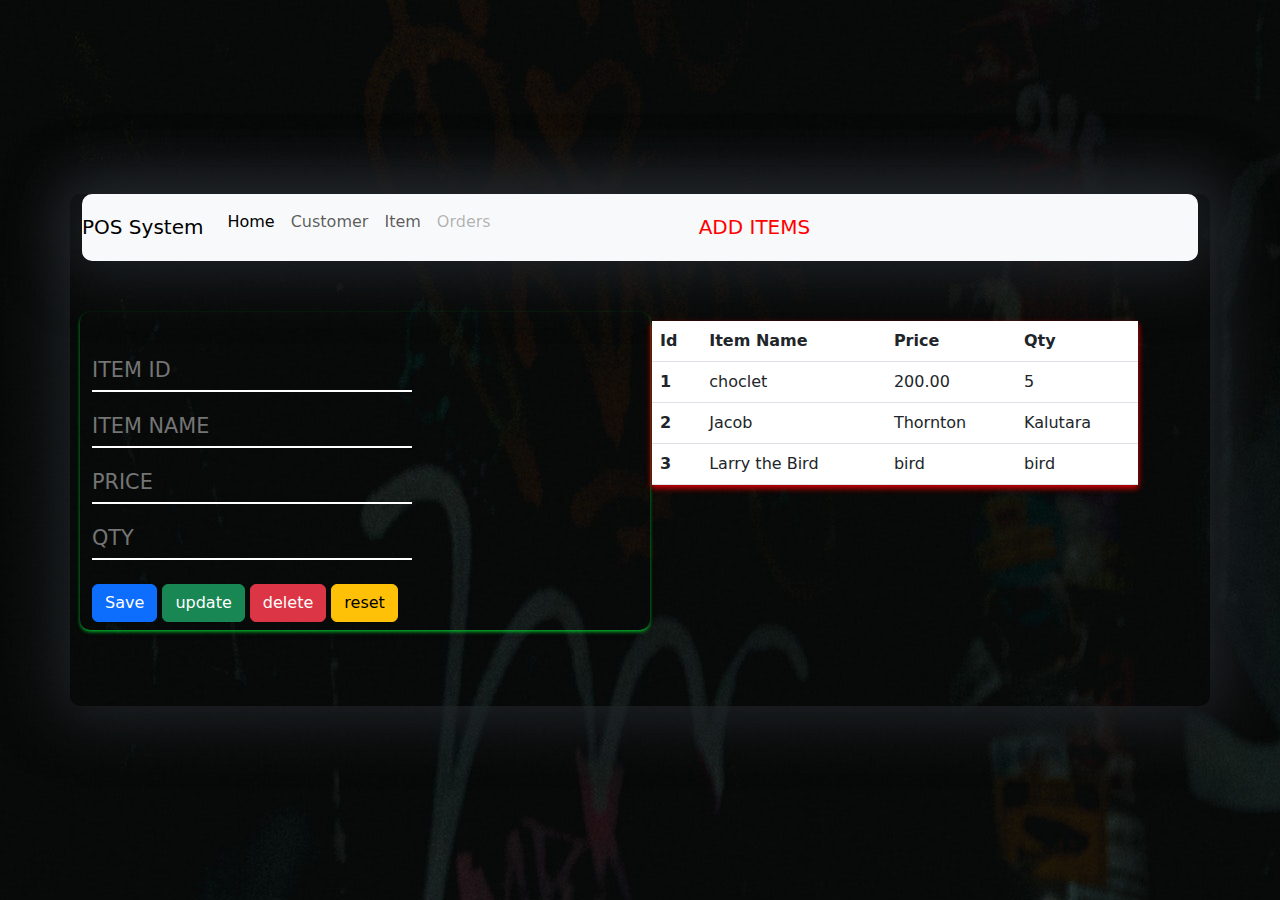
==== item.html @ d10ec603 "update" ====
<!DOCTYPE html>
<html lang="en">
<head>
    <meta charset="UTF-8">
    <title>Item</title>
    <meta name="keywords" content="html,css,js,jaca,ijse,software">
    <meta name="description" content="#1 software Engineering, institute of ijse">
    <meta name="author" content="IJSE - Institute Of Ijse">
    <meta name="viewport" content="width =device-width,initial-scale.0">
    <link rel="stylesheet" href="assert/bootstrap/css/bootstrap.min.css">
    <link rel="stylesheet" href="assert/bootstrap/js/bootstrap.js">
    <link rel="stylesheet" href="assert/cssStyle/normalize.css">
    <link rel="stylesheet" href="assert/cssStyle/item.css">
</head>
<body>

<div class="container col-lg-12 row-cols-lg-auto">
    <nav class="navbar navbar-expand-lg navbar-light bg-light">
        <a class="navbar-brand" href="#">POS System</a>
        <button class="navbar-toggler" type="button" data-toggle="collapse" data-target="#navbarNavAltMarkup" aria-controls="navbarNavAltMarkup" aria-expanded="false" aria-label="Toggle navigation">
            <span class="navbar-toggler-icon"></span>
        </button>
        <div class="collapse navbar-collapse" id="navbarNavAltMarkup">
            <div class="navbar-nav">
                <a class="nav-item nav-link active" href="index.html">Home <span class="sr-only"></span></a>
                <a class="nav-item nav-link" href="index.html">Customer</a>
                <a class="nav-item nav-link" href="item.html">Item</a>
                <a class="nav-item nav-link disabled" href="orders.html">Orders</a>
                <h1>ADD ITEMS</h1>
            </div>
        </div>
    </nav>
    <div class="text-center col-lg-6 col-md-6">

    </div>
    <div class="row row-main">
        <div class="col col-xl-6 col-lg-6" id="data">
            <form>
                <div class="mb-3">
                    <!--                        <label for="id" class="form-label">ID</label>-->
                    <!--                        <input type="number" class="form-control" id="id"  placeholder="Enter Id">-->
                    <input type="input" class="form__field" placeholder="ITEM ID" name="name" id='id' required />
                </div>
                <div class="mb-3">
                    <!--                        <label for="name" class="form-label">Name</label>-->
                    <!--                        <input type="number" class="form-control" id="name"  placeholder="Enter name">-->
                    <input type="input" class="form__field" placeholder="ITEM NAME" name="name" id='name' required />

                </div>
                <div class="mb-3">
                    <!--                        <label for="contact" class="form-label">Contact</label>-->
                    <input type="input" class="form__field" placeholder="PRICE" name="PRICE" id='price' required />

                </div>


                <div class="mb-3">
                    <!--                        <label for="contact" class="form-label">Contact</label>-->
                    <input type="input" class="form__field" placeholder="QTY" name="qty" id='qty' required />

                </div>


                <div class="mt-4 mb-5">
                    <button class="btn btn-primary" type="submit">Save</button>
                    <button class="btn btn-success" type="button">update</button>
                    <button class="btn btn-danger" type="button">delete</button>
                    <button class="btn btn-warning" type="reset ">reset</button>
                </div>

            </form>
        </div>

        <div class="col col-lg-6 col-md-6 col-sm-12 col-12 ">
            <table class="table">
                <thead>
                <tr>
                    <th scope="col">Id</th>
                    <th scope="col">Item Name</th>
                    <th scope="col">Price</th>
                    <th scope="col">Qty</th>
                </tr>
                </thead>
                <tbody>
                <tr>
                    <th scope="row">1</th>
                    <td>choclet</td>
                    <td>200.00</td>
                    <td>5</td>
                </tr>
                <tr>
                    <th scope="row">2</th>
                    <td>Jacob</td>
                    <td>Thornton</td>
                    <td>Kalutara</td>

                </tr>
                <tr>
                    <th scope="row">3</th>
                    <td>Larry the Bird</td>
                    <td>bird</td>
                    <td>bird</td>

                </tr>
                </tbody>
            </table>
        </div>

    </div>
</div>
</body>
</html>
---- assert/cssStyle/item.css ----
body{
    width: 100%;
    height: 45vw;
    background-image: url("../img/item.jpg");
}

.background{
    position: relative;
}
.container{
    width: 100vw;
    height: 40vw;
    position: absolute;
    top: 0;
    left: 0px;
    right: 0;
    bottom: 0;
    margin: auto;
    /*border: white solid 2px;*/
    box-shadow: 1px 1px 60px 10px ;
    border-radius: 10px;
}
.form__field {
    font-family: inherit;
    width: 100%;
    border: 0;
    border-bottom: 2px solid white;
    outline: 0;
    font-size: 1.3rem;
    color: red;
    padding: 7px 0;
    background: transparent;
    transition: 0.2s;
}

.mb-3{
    position: relative;
    top: 40px;
}
.redio{
    position: relative;
    top: 40px;
}
.mt-4 {
    position: relative;
    top: 40px;
}
h1{
    color: red;
    position: relative;
    width: fit-content;
    top: 0px;
    left: 200px;
    text-align: center;
    font-size: 20px;

}
.table{
    width:38vw;
    height: 60px;
    position: relative;
    top: 60px;

    box-shadow: rgba(0, 0, 0, 0.16) 0px 3px 6px, rgb(254, 1, 1) 0px 3px 6px;
}
.form-check-label{
    color: red;
}
.form__field{
    top: 0;
    width: 25vw;
}
#data{
    position: relative;
    top: 4vw;
    left: 10px;
    box-shadow: 1px 1px 60px 10px ;
    border-radius: 10px;
    box-shadow: rgba(0, 0, 0, 0.1) 0px 4px 6px -1px, rgb(1, 254, 60) 0px 2px 4px -1px;

}
.navbar-expand-lg{
    position: relative;
    top: 0;
    left: 0;
    background: transparent;
    box-shadow: 1px 1px 60px 10px ;
    border-radius: 10px;
}
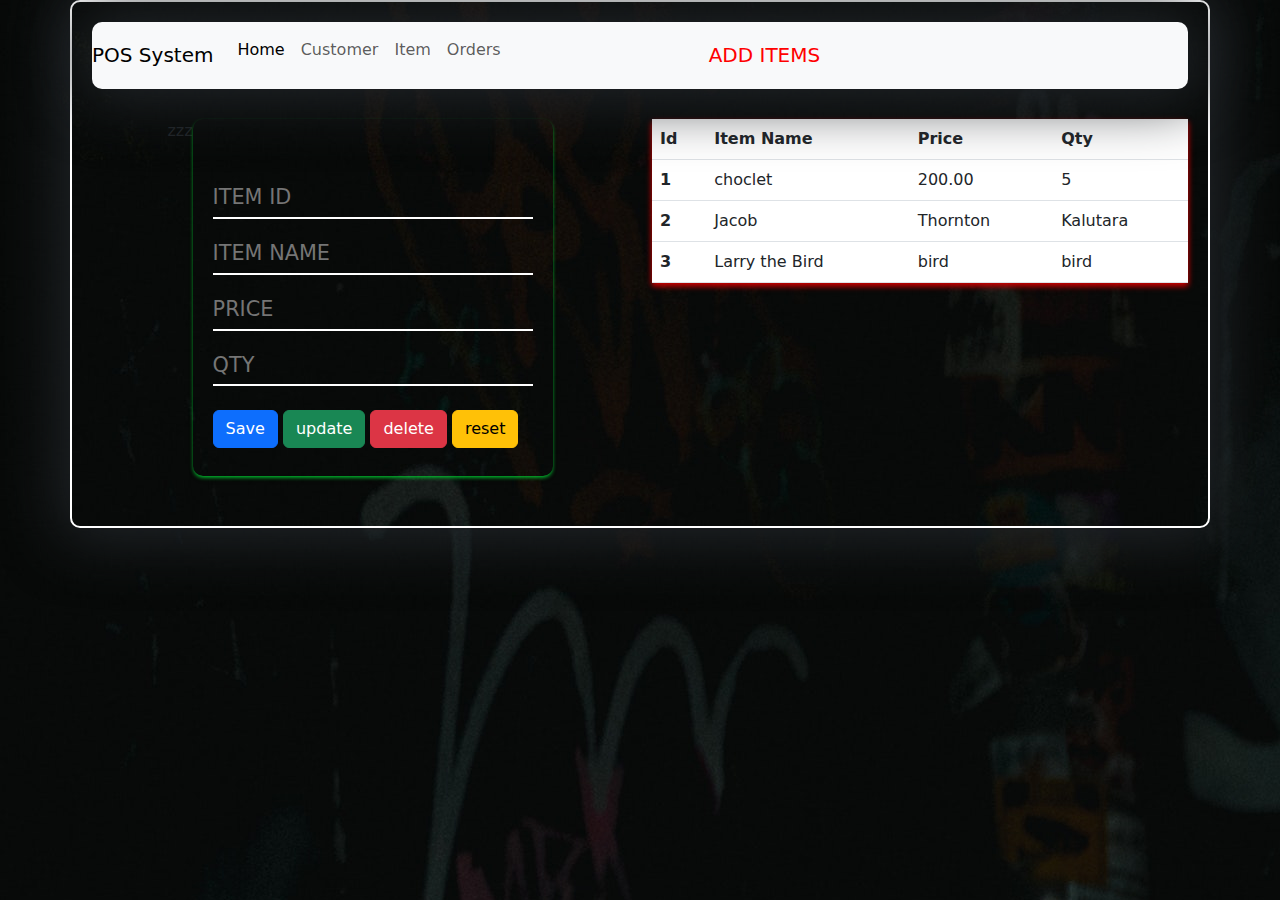
==== commit 83711afe: "update project" ====
--- a/item.html
+++ b/item.html
@@ -8,13 +8,12 @@
     <meta name="author" content="IJSE - Institute Of Ijse">
     <meta name="viewport" content="width =device-width,initial-scale.0">
     <link rel="stylesheet" href="assert/bootstrap/css/bootstrap.min.css">
-    <link rel="stylesheet" href="assert/bootstrap/js/bootstrap.js">
     <link rel="stylesheet" href="assert/cssStyle/normalize.css">
     <link rel="stylesheet" href="assert/cssStyle/item.css">
 </head>
 <body>
 
-<div class="container col-lg-12 row-cols-lg-auto">
+<div class="container container-box col-lg-12 row-cols-lg-auto">
     <nav class="navbar navbar-expand-lg navbar-light bg-light">
         <a class="navbar-brand" href="#">POS System</a>
         <button class="navbar-toggler" type="button" data-toggle="collapse" data-target="#navbarNavAltMarkup" aria-controls="navbarNavAltMarkup" aria-expanded="false" aria-label="Toggle navigation">
@@ -25,17 +24,17 @@
                 <a class="nav-item nav-link active" href="index.html">Home <span class="sr-only"></span></a>
                 <a class="nav-item nav-link" href="index.html">Customer</a>
                 <a class="nav-item nav-link" href="item.html">Item</a>
-                <a class="nav-item nav-link disabled" href="orders.html">Orders</a>
+                <a class="nav-item nav-link " href="orders.html">Orders</a>
                 <h1>ADD ITEMS</h1>
             </div>
         </div>
     </nav>
-    <div class="text-center col-lg-6 col-md-6">
 
-    </div>
-    <div class="row row-main">
-        <div class="col col-xl-6 col-lg-6" id="data">
-            <form>
+    <div class="row">
+
+        <!----------------------form--------------------------->
+        <div class="form-col col-sm-12 col-md-6 col-lg-6 col-xl-6" id="data">
+            zzz<form class="form-block">
                 <div class="mb-3">
                     <!--                        <label for="id" class="form-label">ID</label>-->
                     <!--                        <input type="number" class="form-control" id="id"  placeholder="Enter Id">-->
@@ -71,7 +70,8 @@
             </form>
         </div>
 
-        <div class="col col-lg-6 col-md-6 col-sm-12 col-12 ">
+        <!----------------------tbl--------------------------->
+        <div class="tbl-col col-sm-12 col-md-6 col-lg-6 col-xl-6">
             <table class="table">
                 <thead>
                 <tr>
@@ -108,5 +108,8 @@
 
     </div>
 </div>
+
+<script src="assert/bootstrap/js/bootstrap.min.js"></script>
+
 </body>
 </html>--- a/assert/cssStyle/item.css
+++ b/assert/cssStyle/item.css
@@ -8,18 +8,27 @@
     position: relative;
 }
 .container{
-    width: 100vw;
-    height: 40vw;
-    position: absolute;
-    top: 0;
-    left: 0px;
-    right: 0;
-    bottom: 0;
-    margin: auto;
-    /*border: white solid 2px;*/
+    /*width: 100vw;*/
+    /*height: 40vw;*/
+    /*position: absolute;*/
+    /*top: 0;*/
+    /*left: 0px;*/
+    /*right: 0;*/
+    /*bottom: 0;*/
+    /*margin: auto;*/
+    /*!*border: white solid 2px;*!*/
+    /*box-shadow: 1px 1px 60px 10px ;*/
+    /*border-radius: 10px;*/
+}
+
+.container-box {
+    border: white solid 2px;
     box-shadow: 1px 1px 60px 10px ;
     border-radius: 10px;
+
+    padding: 20px;
 }
+
 .form__field {
     font-family: inherit;
     width: 100%;
@@ -56,10 +65,10 @@
 
 }
 .table{
-    width:38vw;
-    height: 60px;
-    position: relative;
-    top: 60px;
+    /*width:38vw;*/
+    /*height: 60px;*/
+    /*position: relative;*/
+    /*top: 60px;*/
 
     box-shadow: rgba(0, 0, 0, 0.16) 0px 3px 6px, rgb(254, 1, 1) 0px 3px 6px;
 }
@@ -71,14 +80,26 @@
     width: 25vw;
 }
 #data{
-    position: relative;
-    top: 4vw;
-    left: 10px;
-    box-shadow: 1px 1px 60px 10px ;
+    /*position: relative;*/
+    /*top: 4vw;*/
+    /*left: 10px;*/
+    /*box-shadow: 1px 1px 60px 10px ;*/
+    /*border-radius: 10px;*/
+    /*box-shadow: rgba(0, 0, 0, 0.1) 0px 4px 6px -1px, rgb(1, 254, 60) 0px 2px 4px -1px;*/
+}
+
+.form-col {
+    display: flex;
+    justify-content: center;
+    margin-bottom: 30px;
+}
+.form-block {
+    width: fit-content;
     border-radius: 10px;
     box-shadow: rgba(0, 0, 0, 0.1) 0px 4px 6px -1px, rgb(1, 254, 60) 0px 2px 4px -1px;
+    padding: 20px;
+}
 
-}
 .navbar-expand-lg{
     position: relative;
     top: 0;
@@ -86,4 +107,6 @@
     background: transparent;
     box-shadow: 1px 1px 60px 10px ;
     border-radius: 10px;
+
+    margin-bottom: 30px;
 }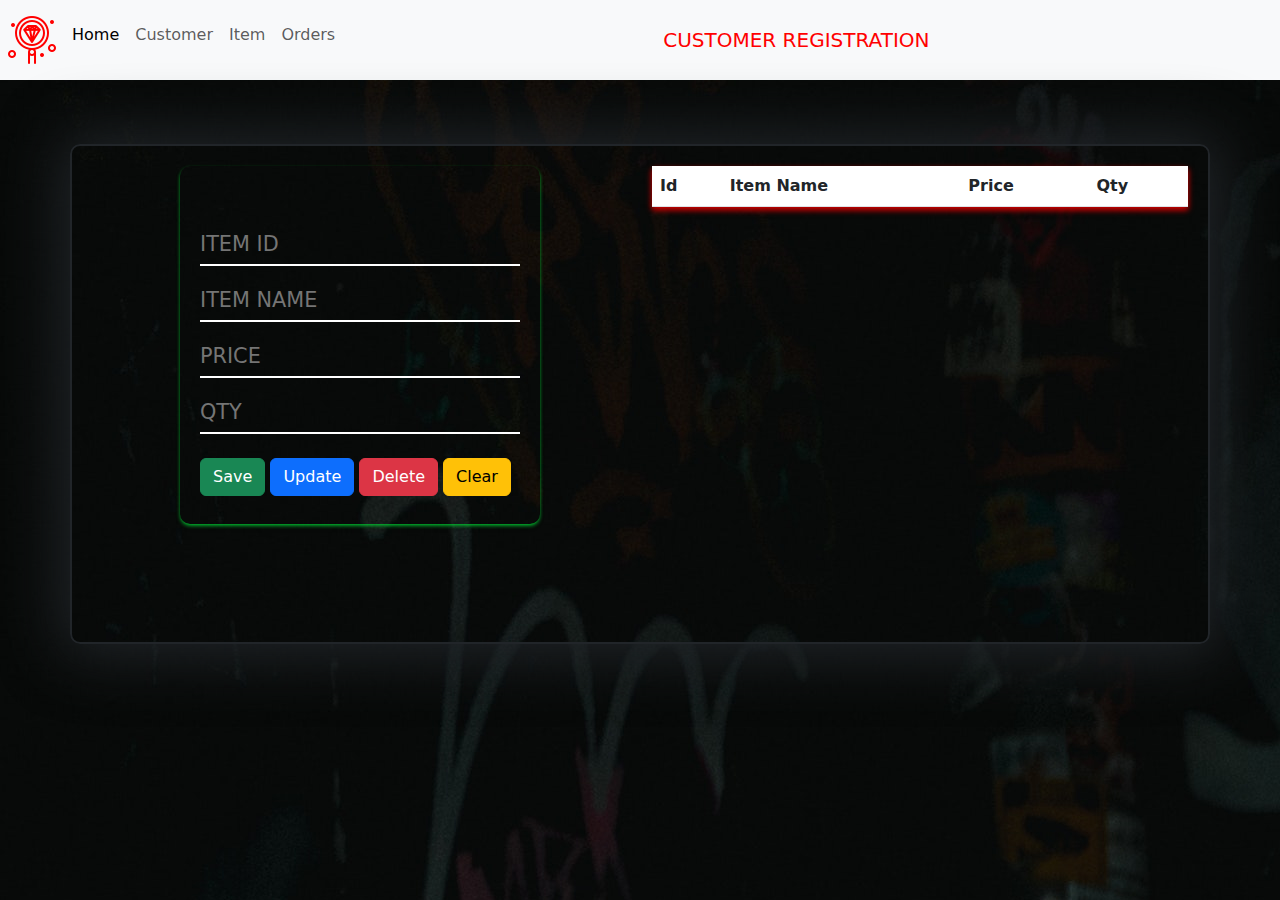
==== commit 5048ca79: "update project" ====
--- a/item.html
+++ b/item.html
@@ -12,38 +12,38 @@
     <link rel="stylesheet" href="assert/cssStyle/item.css">
 </head>
 <body>
+<nav class="navbar navbar-expand-lg navbar-light bg-light">
+    <img src="assert/img/ic.png" alt="icon">
+    <button class="navbar-toggler" type="button" data-toggle="collapse" data-target="#navbarNavAltMarkup" aria-controls="navbarNavAltMarkup" aria-expanded="false" aria-label="Toggle navigation">
+        <span class="navbar-toggler-icon"></span>
+    </button>
+    <div class="collapse navbar-collapse" id="navbarNavAltMarkup">
+        <div class="navbar-nav">
+            <a class="nav-item nav-link active" href="index.html">Home <span class="sr-only"></span></a>
+            <a class="nav-item nav-link" href="index.html">Customer</a>
+            <a class="nav-item nav-link" href="item.html">Item</a>
+            <a class="nav-item nav-link" href="orders.html">Orders</a>
+            <h1>CUSTOMER REGISTRATION</h1>
+        </div>
+    </div>
+</nav>
+<div class="container container-box col-lg-12 row-cols-lg-auto">
 
-<div class="container container-box col-lg-12 row-cols-lg-auto">
-    <nav class="navbar navbar-expand-lg navbar-light bg-light">
-        <a class="navbar-brand" href="#">POS System</a>
-        <button class="navbar-toggler" type="button" data-toggle="collapse" data-target="#navbarNavAltMarkup" aria-controls="navbarNavAltMarkup" aria-expanded="false" aria-label="Toggle navigation">
-            <span class="navbar-toggler-icon"></span>
-        </button>
-        <div class="collapse navbar-collapse" id="navbarNavAltMarkup">
-            <div class="navbar-nav">
-                <a class="nav-item nav-link active" href="index.html">Home <span class="sr-only"></span></a>
-                <a class="nav-item nav-link" href="index.html">Customer</a>
-                <a class="nav-item nav-link" href="item.html">Item</a>
-                <a class="nav-item nav-link " href="orders.html">Orders</a>
-                <h1>ADD ITEMS</h1>
-            </div>
-        </div>
-    </nav>
 
     <div class="row">
 
         <!----------------------form--------------------------->
         <div class="form-col col-sm-12 col-md-6 col-lg-6 col-xl-6" id="data">
-            zzz<form class="form-block">
+            <form class="form-block">
                 <div class="mb-3">
                     <!--                        <label for="id" class="form-label">ID</label>-->
                     <!--                        <input type="number" class="form-control" id="id"  placeholder="Enter Id">-->
-                    <input type="input" class="form__field" placeholder="ITEM ID" name="name" id='id' required />
+                    <input type="input" class="form__field" placeholder="ITEM ID" name="name" id='item_code' required />
                 </div>
                 <div class="mb-3">
                     <!--                        <label for="name" class="form-label">Name</label>-->
                     <!--                        <input type="number" class="form-control" id="name"  placeholder="Enter name">-->
-                    <input type="input" class="form__field" placeholder="ITEM NAME" name="name" id='name' required />
+                    <input type="input" class="form__field" placeholder="ITEM NAME" name="name" id='description' required />
 
                 </div>
                 <div class="mb-3">
@@ -55,17 +55,17 @@
 
                 <div class="mb-3">
                     <!--                        <label for="contact" class="form-label">Contact</label>-->
-                    <input type="input" class="form__field" placeholder="QTY" name="qty" id='qty' required />
+                    <input type="input" class="form__field" placeholder="QTY" name="qty" id='item_qty' required />
 
                 </div>
 
 
-                <div class="mt-4 mb-5">
-                    <button class="btn btn-primary" type="submit">Save</button>
-                    <button class="btn btn-success" type="button">update</button>
-                    <button class="btn btn-danger" type="button">delete</button>
-                    <button class="btn btn-warning" type="reset ">reset</button>
-                </div>
+            <div class="mt-4 mb-5">
+                <button id="submit" type="button" class="btn btn-success">Save</button>
+                <button id="update" type="button" class="btn btn-primary">Update</button>
+                <button id="delete" type="button" class="btn btn-danger">Delete</button>
+                <button id="reset" type="reset" class="btn btn-warning">Clear</button>
+            </div>
 
             </form>
         </div>
@@ -81,27 +81,7 @@
                     <th scope="col">Qty</th>
                 </tr>
                 </thead>
-                <tbody>
-                <tr>
-                    <th scope="row">1</th>
-                    <td>choclet</td>
-                    <td>200.00</td>
-                    <td>5</td>
-                </tr>
-                <tr>
-                    <th scope="row">2</th>
-                    <td>Jacob</td>
-                    <td>Thornton</td>
-                    <td>Kalutara</td>
-
-                </tr>
-                <tr>
-                    <th scope="row">3</th>
-                    <td>Larry the Bird</td>
-                    <td>bird</td>
-                    <td>bird</td>
-
-                </tr>
+                <tbody id="item_table-body">
                 </tbody>
             </table>
         </div>
@@ -109,7 +89,63 @@
     </div>
 </div>
 
-<script src="assert/bootstrap/js/bootstrap.min.js"></script>
+<script src="assert/lib/jQuery.min.js"></script>
+<script>
 
+    $('#submit').on('click',()=>{
+        console.log("hello")
+        let item_code = $('#item_code').val();
+        let description = $('#description').val();
+        let price  = $('#price').val();
+        let item_qty = $('#item_qty').val();
+
+        let recode = `<td class = "item_code">${item_code}</td><td class="description">${description}</td><td class="price">${price}</td><td class="item_qty">${item_qty}</td>`
+
+        let newRow = $('<tr>');
+        newRow.append('<td>' + item_code + '</td>');
+        newRow.append('<td>' + description + '</td>');
+        newRow.append('<td>' + price + '</td>');
+        newRow.append('<td>' + item_qty + '</td>');
+
+        $('#item_table-body').append(newRow);
+
+        $("#reset").click();
+    });
+
+    $('#update').on('click',()=>{
+        let item_code = $('#item_code').val();
+        let description = $('#description').val();
+        let price  = $('#price').val();
+        let item_qty = $('#item_qty').val();
+
+        let recode = `<td class = "item_code">${item_code}</td><td class="description">${description}</td><td class="price">${price}</td><td class="item_qty">${item_qty}</td>`
+
+        $("tbody>tr").eq(row_index).html(recode);
+
+        $("#reset").click();
+    });
+
+    $('#delete').on('click',()=>{
+        $("tbody>tr").eq(row_index).remove();
+
+        $("#reset").click();
+    });
+
+    $("tbody").on("click", "tr", function () {
+
+        row_index = $(this).index();
+
+        let item_code = $(this).find("td:eq(0)").text();
+        let description = $(this).find("td:eq(1)").text();
+        let price = $(this).find("td:eq(2)").text();
+        let item_qty = $(this).find("td:eq(3)").text();
+
+        $('#item_code').val(item_code);
+        $('#description').val(description);
+        $('#price').val(price);
+        $('#item_qty').val(item_qty);
+    });
+
+</script>
 </body>
 </html>--- a/assert/cssStyle/item.css
+++ b/assert/cssStyle/item.css
@@ -22,7 +22,10 @@
 }
 
 .container-box {
-    border: white solid 2px;
+    position: relative;
+    top: 5vw;
+    height: 500px;
+    border:  solid 2px;
     box-shadow: 1px 1px 60px 10px ;
     border-radius: 10px;
 
@@ -59,7 +62,7 @@
     position: relative;
     width: fit-content;
     top: 0px;
-    left: 200px;
+    left: 25vw;
     text-align: center;
     font-size: 20px;
 
@@ -100,13 +103,3 @@
     padding: 20px;
 }
 
-.navbar-expand-lg{
-    position: relative;
-    top: 0;
-    left: 0;
-    background: transparent;
-    box-shadow: 1px 1px 60px 10px ;
-    border-radius: 10px;
-
-    margin-bottom: 30px;
-}